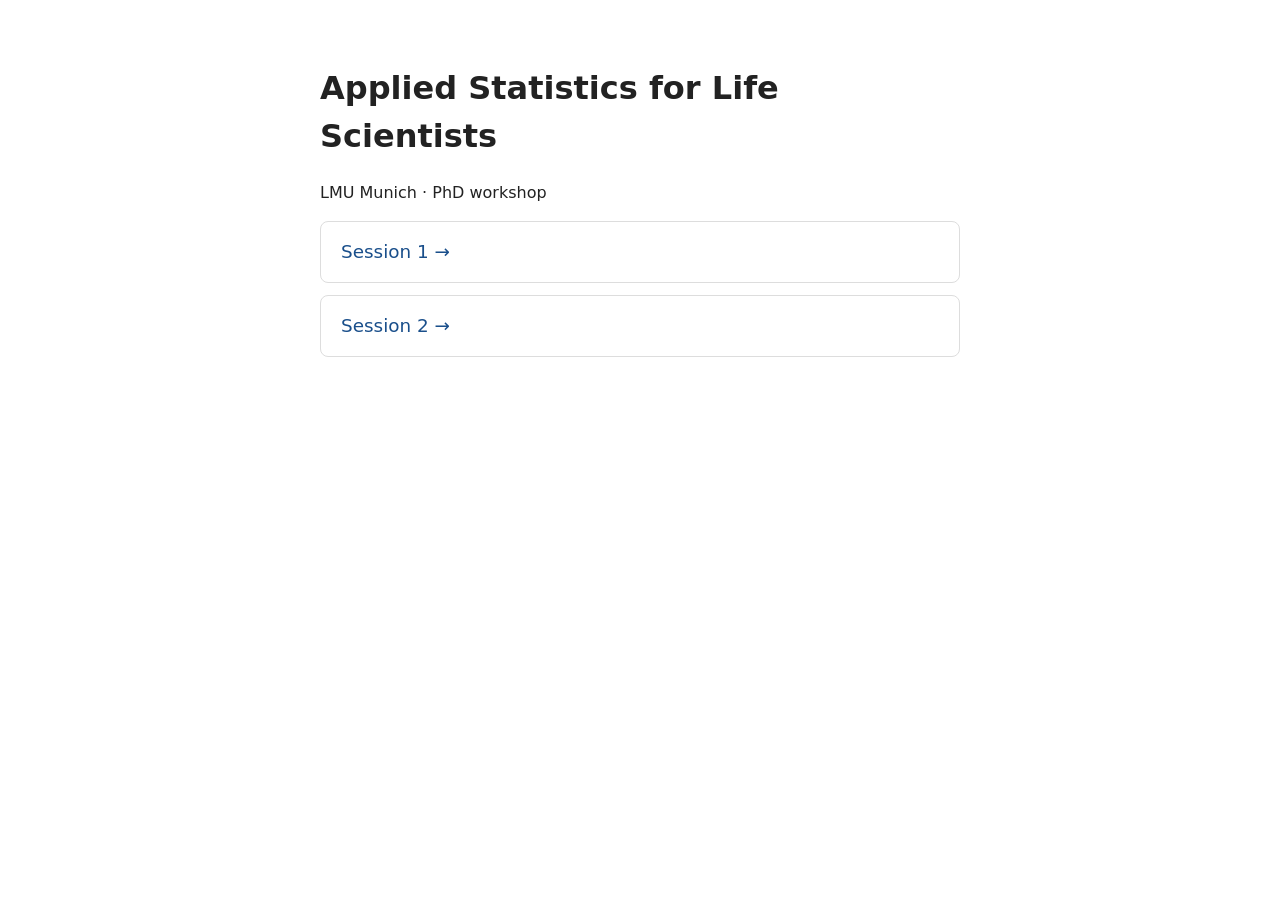
==== pages/index.html @ c207a472 "Add GitHub Action to publish slides to Pages Co-Authored-By: Claude Opus 5.5 <noreply@anthropic.com>" ====
<!doctype html>
<html lang="en"><head><meta charset="utf-8"><meta name="viewport" content="width=device-width,initial-scale=1">
<title>Applied Statistics for Life Scientists</title>
<style>
body{font-family:system-ui,sans-serif;max-width:640px;margin:4rem auto;padding:0 16px;color:#222;background:#fff;line-height:1.5}
a{display:block;padding:1rem 1.25rem;margin:.75rem 0;border:1px solid #ddd;border-radius:8px;text-decoration:none;color:#1a4f8b;font-size:1.15rem}
a:hover{background:#f4f7fb}
@media (prefers-color-scheme:dark){body{background:#151515;color:#eee}a{border-color:#444;color:#8ab4f8}a:hover{background:#222}}
</style></head><body>
<h1>Applied Statistics for Life Scientists</h1>
<p>LMU Munich · PhD workshop</p>
<a href="session-1.html">Session 1 →</a>
<a href="session-2.html">Session 2 →</a>
</body></html>
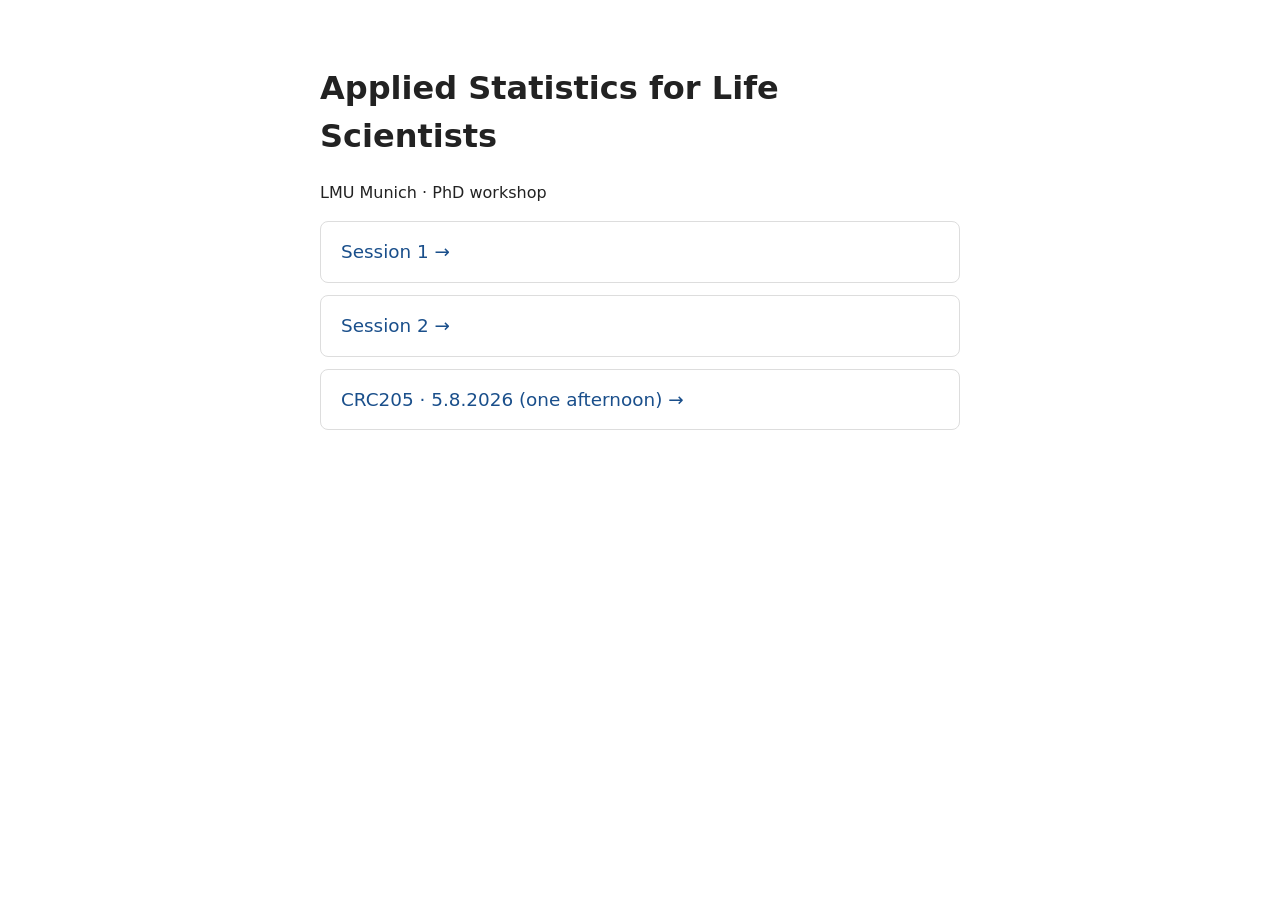
==== commit 4a10b50a: "Add CRC205 one-afternoon version with title slide - scripts/build_crc205.py assembles a 13:30-18:30 " ====
--- a/pages/index.html
+++ b/pages/index.html
@@ -11,4 +11,5 @@
 <p>LMU Munich · PhD workshop</p>
 <a href="session-1.html">Session 1 →</a>
 <a href="session-2.html">Session 2 →</a>
+<a href="crc205.html">CRC205 · 5.8.2026 (one afternoon) →</a>
 </body></html>
